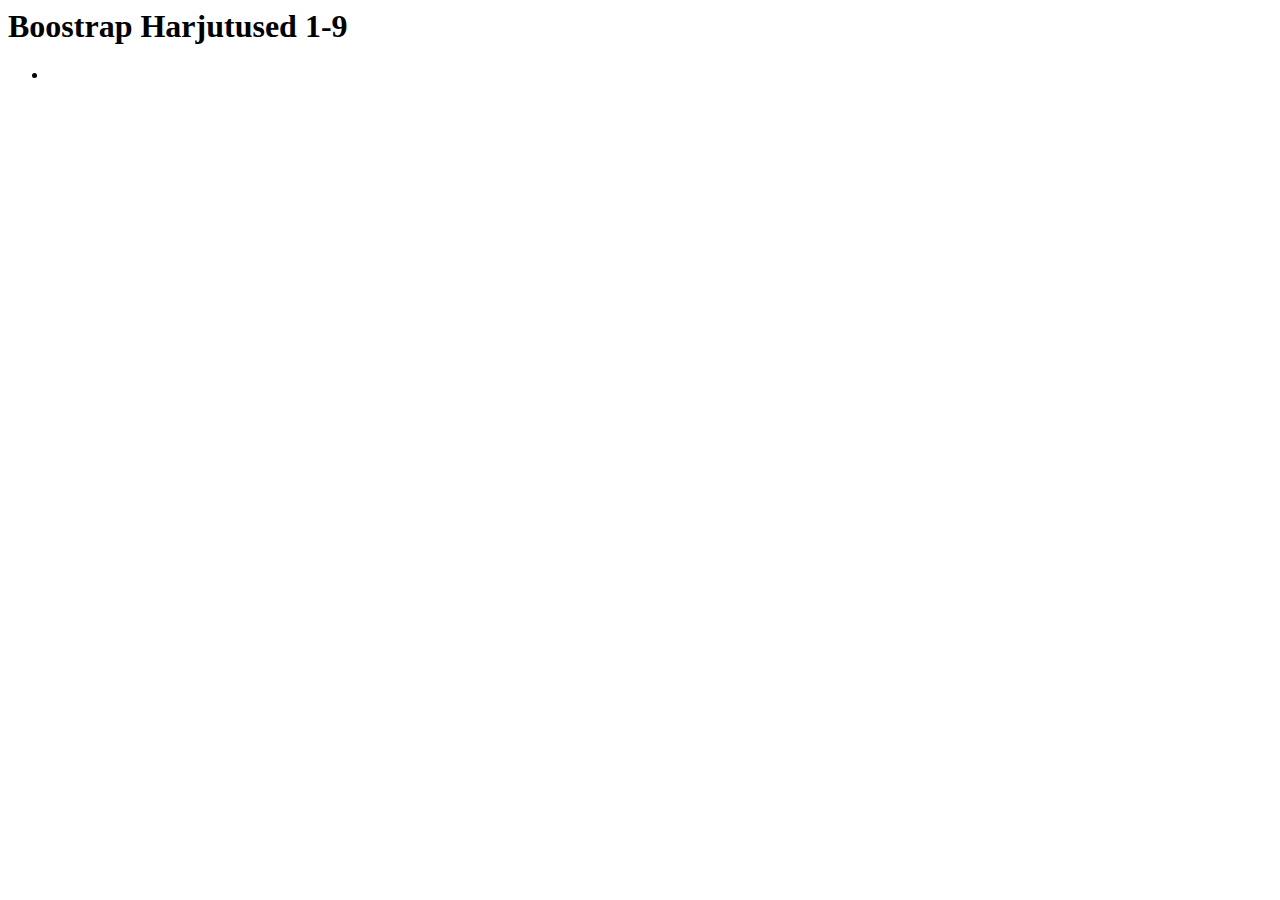
==== index.html @ fdb9c853 "Create index.html" ====
<html lang="en">
<head>
    <meta charset="UTF-8">
    <meta name="viewport" content="width=device-width, initial-scale=1.0">
    <title>Bootstrap tööd</title>
</head>
<body>
    <h1>Boostrap Harjutused 1-9</h1>
    <ul>
        <li><a href="h1.html"></a></li>
    </ul>
</body>
</html>
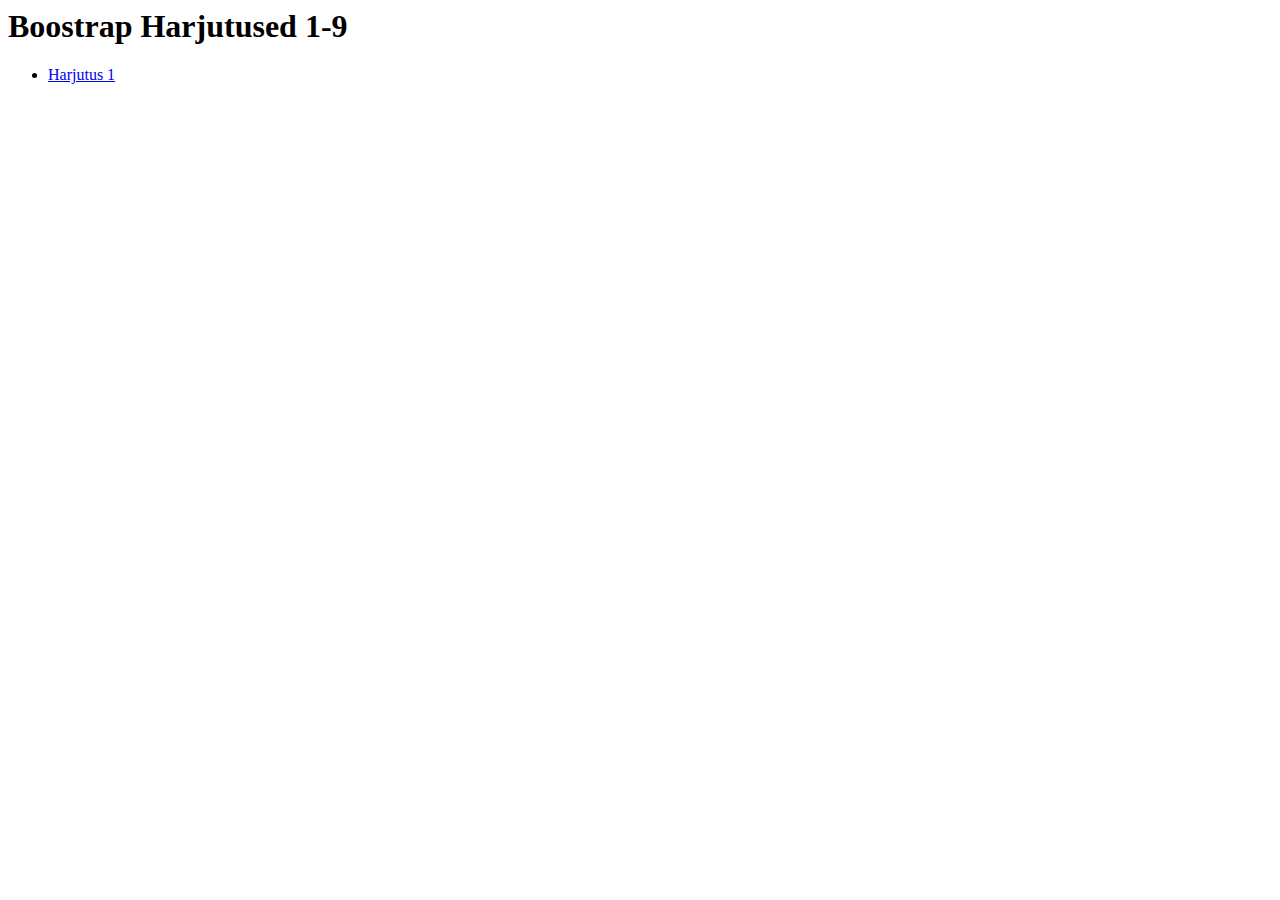
==== commit 75ed575f: "Update index.html" ====
--- a/index.html
+++ b/index.html
@@ -7,7 +7,7 @@
 <body>
     <h1>Boostrap Harjutused 1-9</h1>
     <ul>
-        <li><a href="h1.html"></a></li>
+        <li><a href="h1.html">Harjutus 1</a></li>
     </ul>
 </body>
 </html>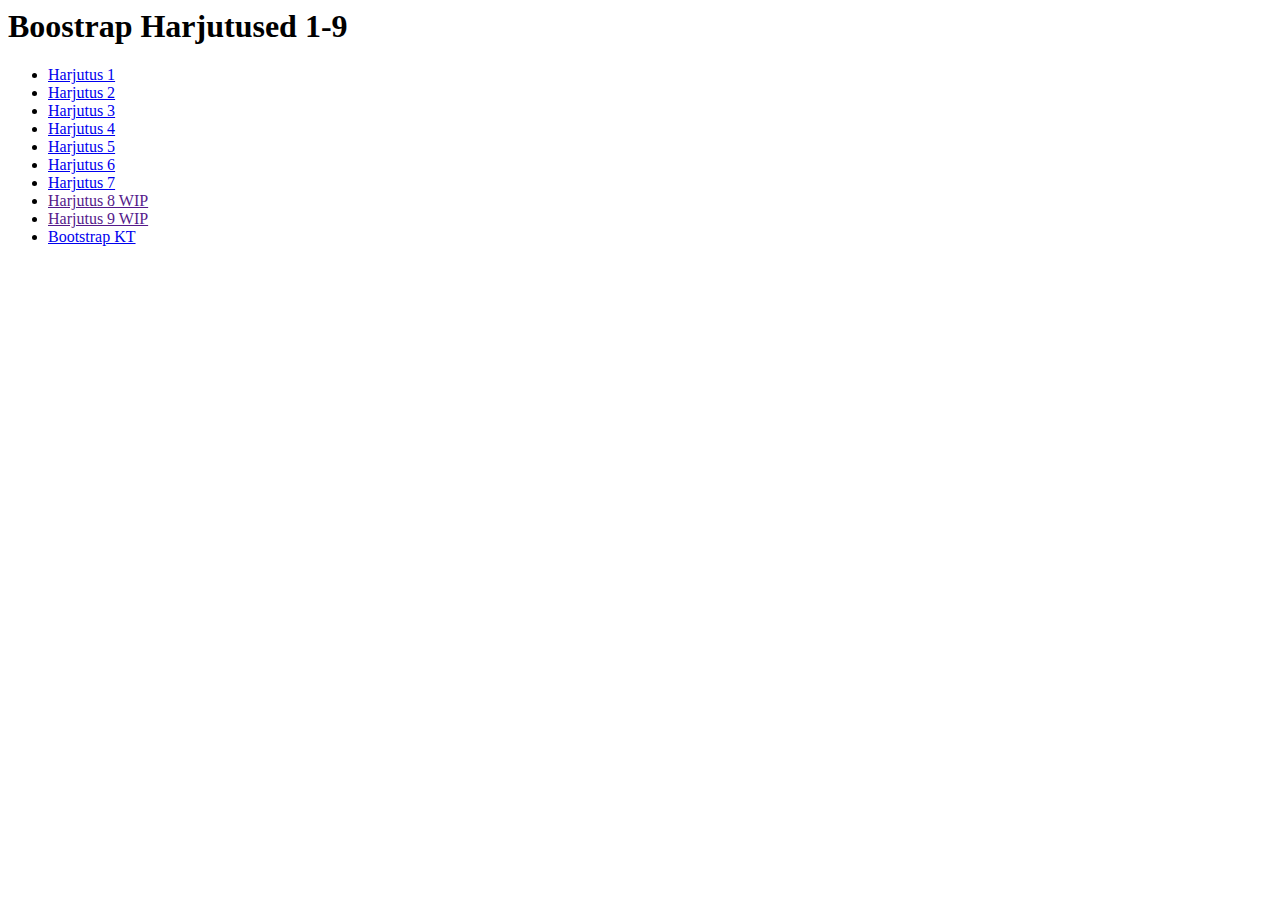
==== commit 3c6cace7: "Update index.html" ====
--- a/index.html
+++ b/index.html
@@ -8,6 +8,15 @@
     <h1>Boostrap Harjutused 1-9</h1>
     <ul>
         <li><a href="h1.html">Harjutus 1</a></li>
+        <li><a href="h2.html">Harjutus 2</a></li>
+        <li><a href="h3.html">Harjutus 3</a></li>
+        <li><a href="h4.html">Harjutus 4</a></li>
+        <li><a href="h5.html">Harjutus 5</a></li>
+        <li><a href="h6.html">Harjutus 6</a></li>
+        <li><a href="h7.html">Harjutus 7</a></li>
+        <li><a href="">Harjutus 8 WIP</a></li>
+        <li><a href="">Harjutus 9 WIP</a></li>
+        <li><a href="BootstrapKT.html">Bootstrap KT</a></li>
     </ul>
 </body>
 </html>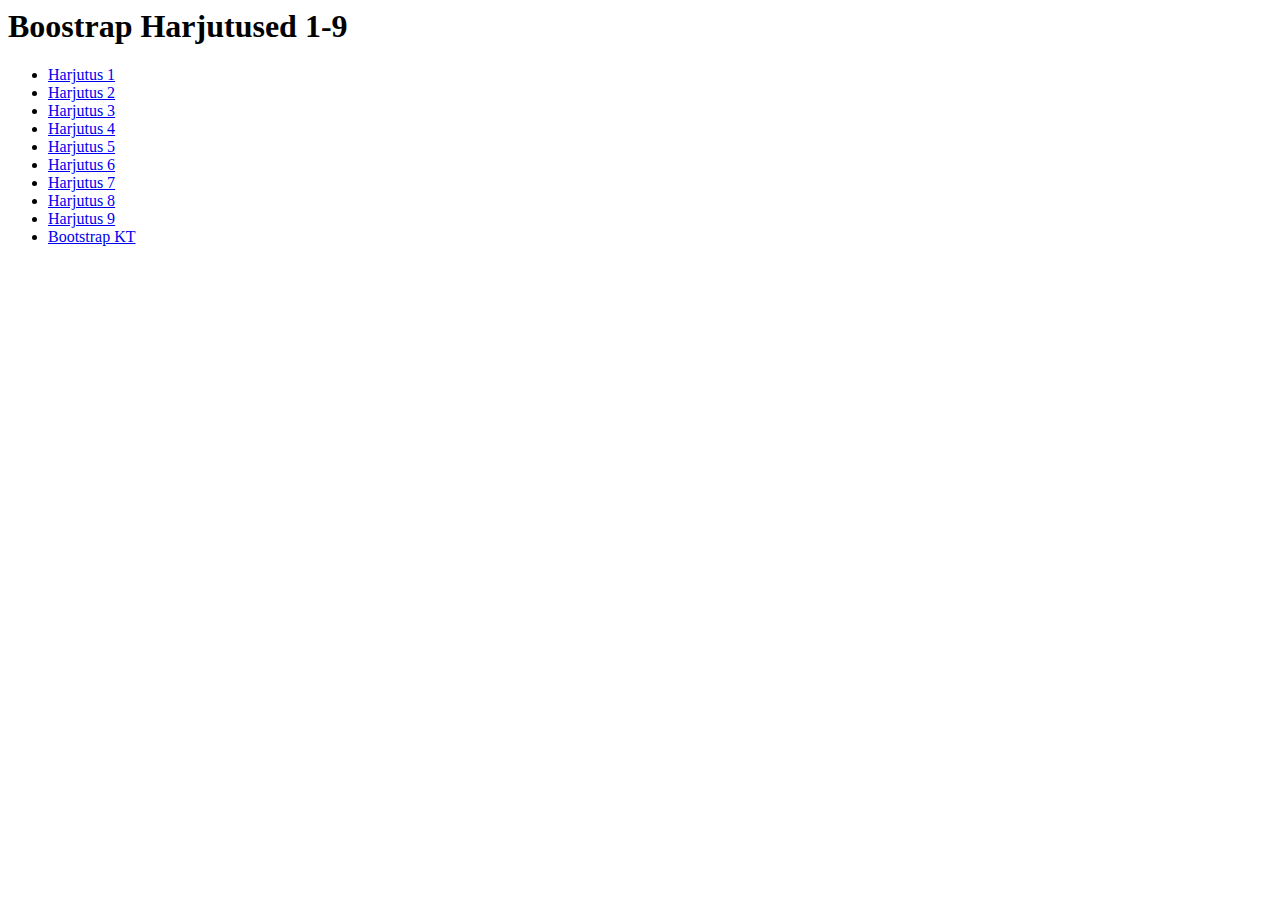
==== commit 779d1f27: "Update index.html" ====
--- a/index.html
+++ b/index.html
@@ -14,8 +14,8 @@
         <li><a href="h5.html">Harjutus 5</a></li>
         <li><a href="h6.html">Harjutus 6</a></li>
         <li><a href="h7.html">Harjutus 7</a></li>
-        <li><a href="">Harjutus 8 WIP</a></li>
-        <li><a href="">Harjutus 9 WIP</a></li>
+        <li><a href="h8.html">Harjutus 8</a></li>
+        <li><a href="h9.html">Harjutus 9</a></li>
         <li><a href="BootstrapKT.html">Bootstrap KT</a></li>
     </ul>
 </body>
